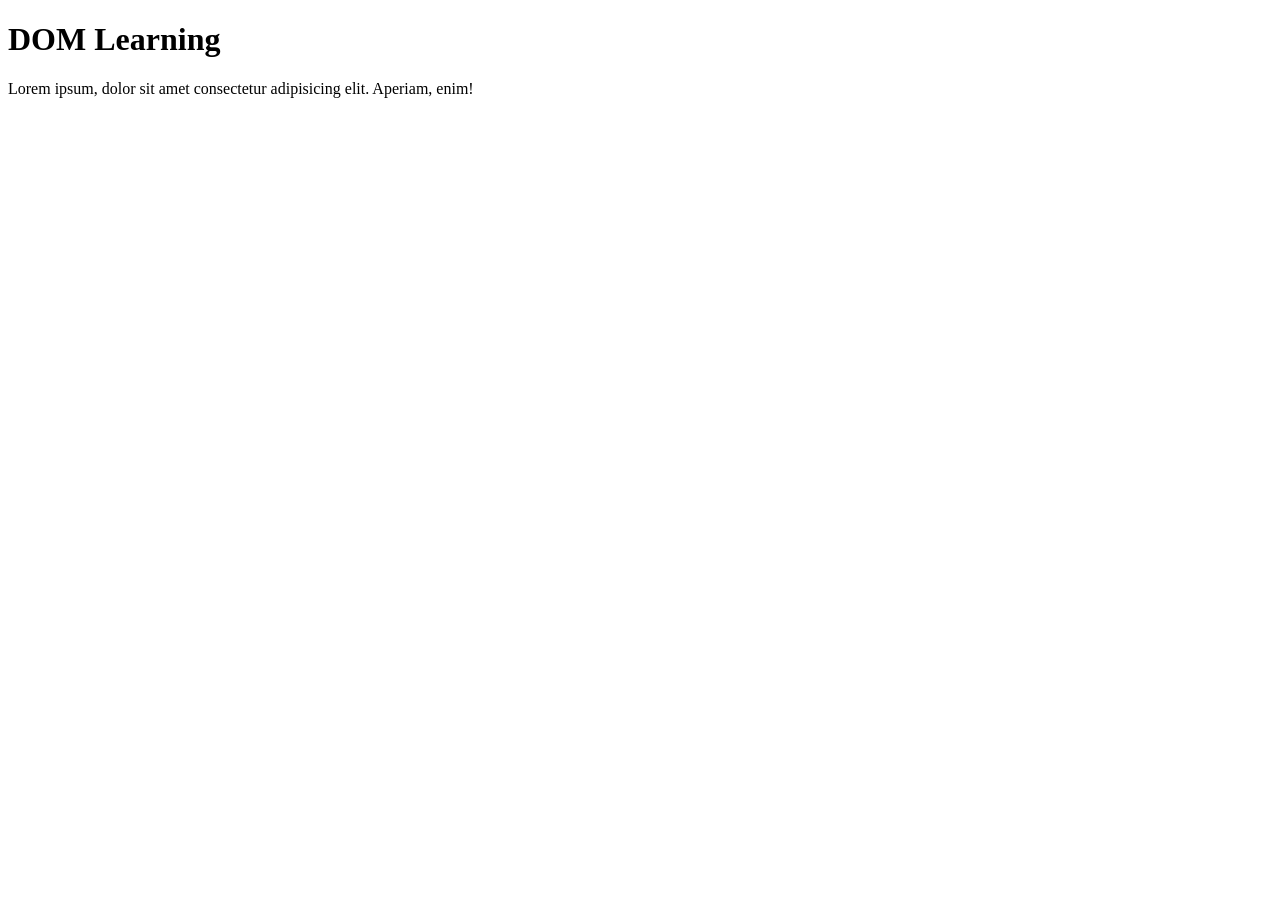
==== 06_DOM/01.html @ 78d67156 "DOM intro" ====
<!DOCTYPE html>
<html lang="en">
<head>
    <meta charset="UTF-8">
    <meta name="viewport" content="width=device-width, initial-scale=1.0">
    <title>DOM Learning</title>
</head>
<body>
    <div class="bg-black">
        <h1 class="heading">DOM Learning</h1>
        <p>Lorem ipsum, dolor sit amet consectetur adipisicing elit. Aperiam, enim!</p>
    </div>
</body>
</html>
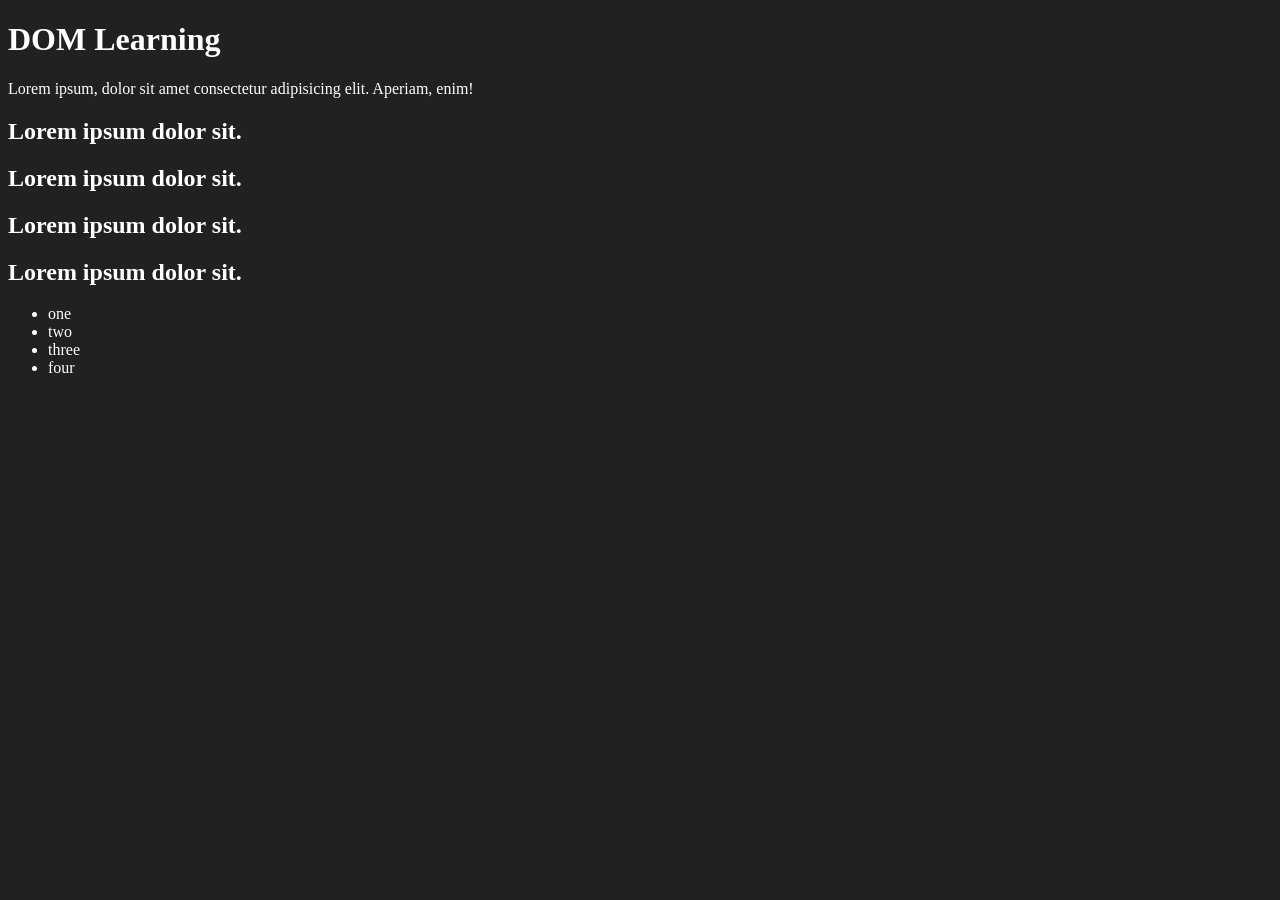
==== commit 789c8225: "DOM selector" ====
--- a/06_DOM/01.html
+++ b/06_DOM/01.html
@@ -4,11 +4,39 @@
     <meta charset="UTF-8">
     <meta name="viewport" content="width=device-width, initial-scale=1.0">
     <title>DOM Learning</title>
+
+    <style>
+        .bg-black{
+            background-color: #212121;
+            color: #fff;
+        }
+    </style>
 </head>
-<body>
-    <div class="bg-black">
-        <h1 class="heading">DOM Learning</h1>
+<body  class="bg-black">
+    <div>
+        <h1 id="title" class="heading">DOM Learning</h1>
         <p>Lorem ipsum, dolor sit amet consectetur adipisicing elit. Aperiam, enim!</p>
+
+        <h2>Lorem ipsum dolor sit.</h2>
+        <h2>Lorem ipsum dolor sit.</h2>
+        <h2>Lorem ipsum dolor sit.</h2>
+        <h2>Lorem ipsum dolor sit.</h2>
+
+        <ul>
+            <li class = "list-item">one</li>
+            <li class = "list-item">two</li>
+            <li class = "list-item">three</li>
+            <li class = "list-item">four</li>
+        </ul>
     </div>
 </body>
-</html>+</html>
+
+<!-- Here we studied -->
+<!-- innerHTML
+ innerText
+ textContent
+ querySelector
+ querySelectorAll
+ getElementsByClassName
+ getElementById -->
